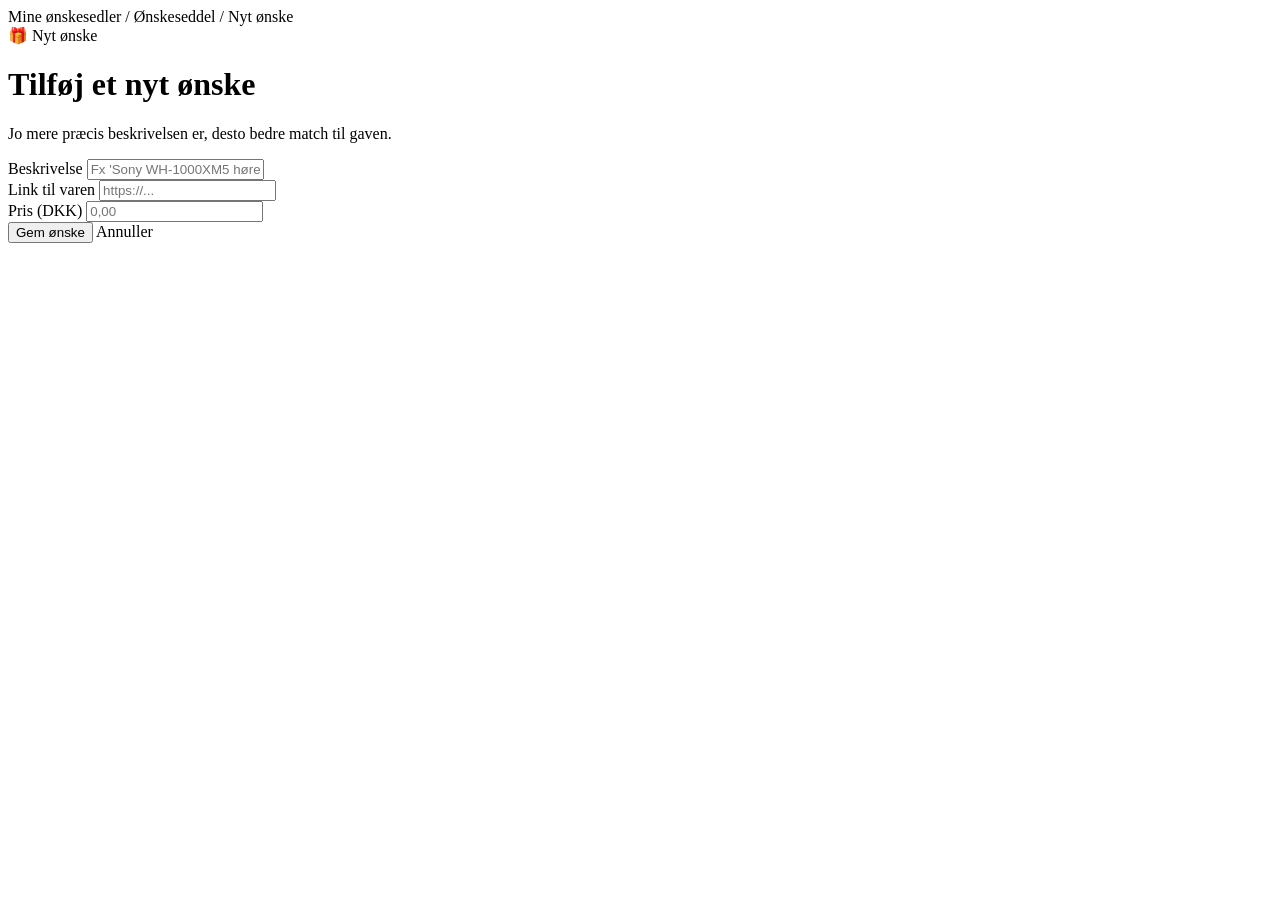
==== src/main/resources/templates/form.html @ cfe1e7b5 "Rebuild for Render.com with new scrapbook design - Add H2 demo profile so the app runs without an ex" ====
<!DOCTYPE html>
<html xmlns:th="http://www.thymeleaf.org" lang="da">
<head th:replace="~{fragments/layout :: head('Nyt ønske')}"></head>
<body>

<header th:replace="~{fragments/layout :: header('lists')}"></header>

<main class="page">
    <div class="crumbs">
        <a th:href="@{/wishes/lists}">Mine ønskesedler</a>
        <span class="sep">/</span>
        <a th:href="@{'/wishes/viewlist/' + ${wishlistId}}">Ønskeseddel</a>
        <span class="sep">/</span>
        <span class="current">Nyt ønske</span>
    </div>

    <div class="page-head">
        <div class="title-block">
            <span class="eyebrow">🎁 Nyt ønske</span>
            <h1>Tilføj et nyt ønske</h1>
            <p class="lede">Jo mere præcis beskrivelsen er, desto bedre match til gaven.</p>
        </div>
    </div>

    <section class="card">
        <form class="form" th:action="@{'/wish/add/' + ${wishlistId}}" th:object="${wish}" method="post">
            <div class="field">
                <label for="description">Beskrivelse</label>
                <input id="description" type="text" th:field="*{description}" required
                       placeholder="Fx 'Sony WH-1000XM5 høretelefoner, sort'">
            </div>

            <div class="form-row">
                <div class="field">
                    <label for="link">Link til varen</label>
                    <input id="link" type="url" th:field="*{link}" placeholder="https://...">
                </div>
                <div class="field">
                    <label for="price">Pris (DKK)</label>
                    <input id="price" type="number" step="0.01" th:field="*{price}" placeholder="0,00">
                </div>
            </div>

            <div class="form-actions">
                <button type="submit" class="btn primary">Gem ønske</button>
                <a th:href="@{'/wishes/viewlist/' + ${wishlistId}}" class="btn ghost">Annuller</a>
            </div>
        </form>
    </section>
</main>

<footer th:replace="~{fragments/layout :: footer}"></footer>
</body>
</html>
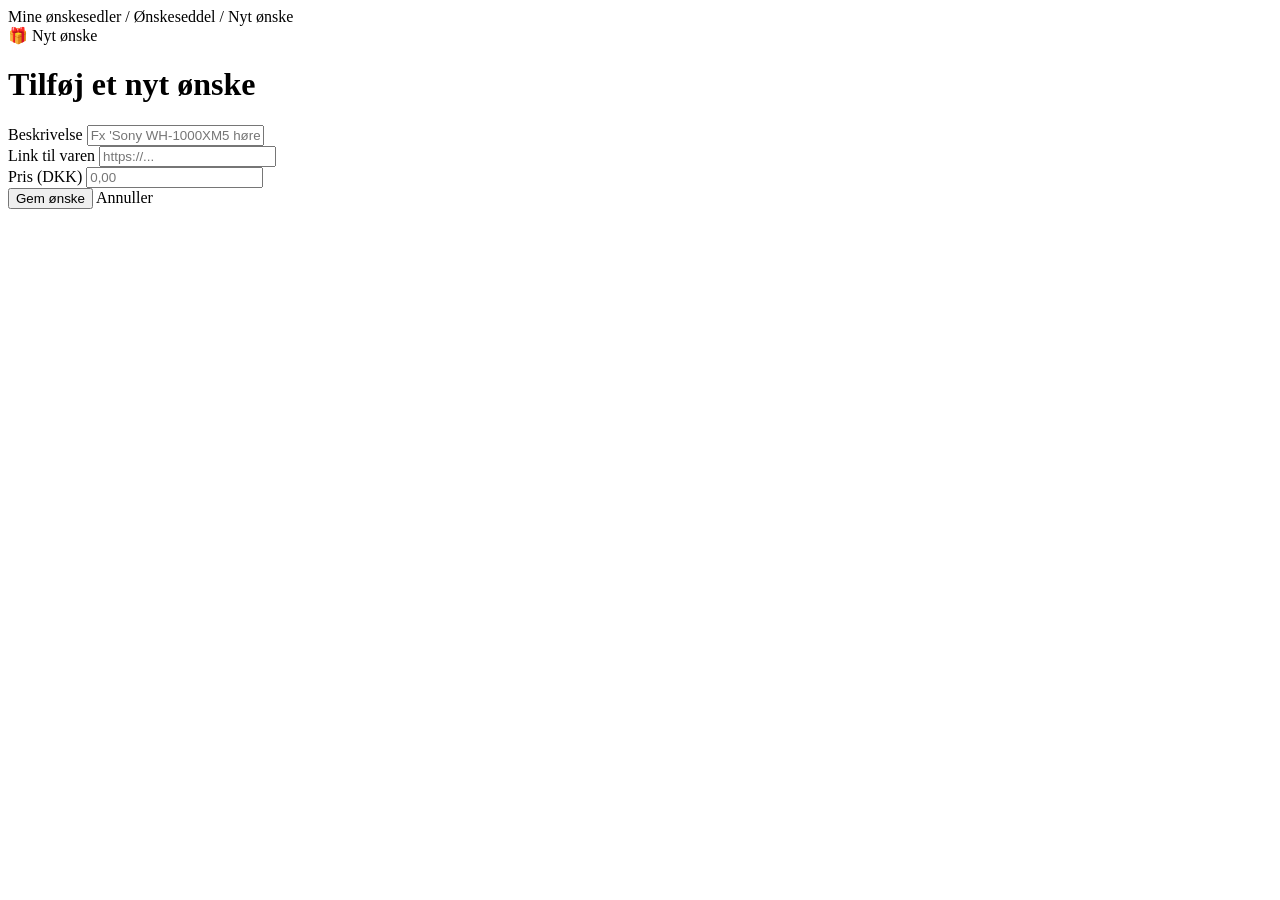
==== commit 26476817: "Shrink features section and tweak copy" ====
--- a/src/main/resources/templates/form.html
+++ b/src/main/resources/templates/form.html
@@ -18,7 +18,6 @@
         <div class="title-block">
             <span class="eyebrow">🎁 Nyt ønske</span>
             <h1>Tilføj et nyt ønske</h1>
-            <p class="lede">Jo mere præcis beskrivelsen er, desto bedre match til gaven.</p>
         </div>
     </div>
 
